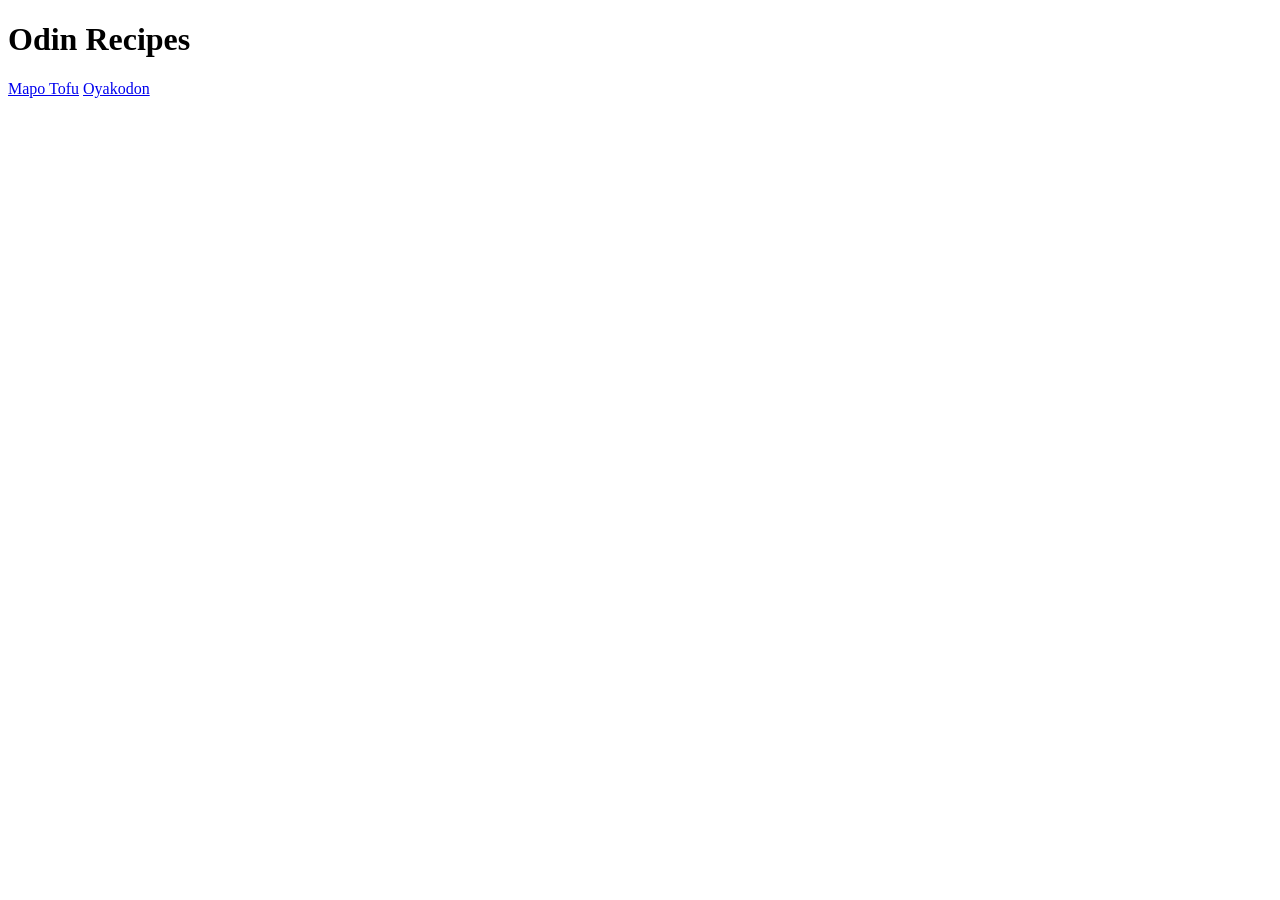
==== index.html @ 37de46b5 "Create index.html, add an Oyakodon recipe and add images." ====
<!DOCTYPE html>
<html lang="en">
<head>
    <meta charset="UTF-8">
    <meta name="viewport" content="width=device-width, initial-scale=1.0">
    <title>Vichhay Ok - Recipes</title>
</head>
<body>
    <h1>
        Odin Recipes
    </h1>
    <a href="recipes/mapo-tofu.html">Mapo Tofu</a>
    <a href="recipes/oyakodon.html">Oyakodon</a>
</body>
</html>
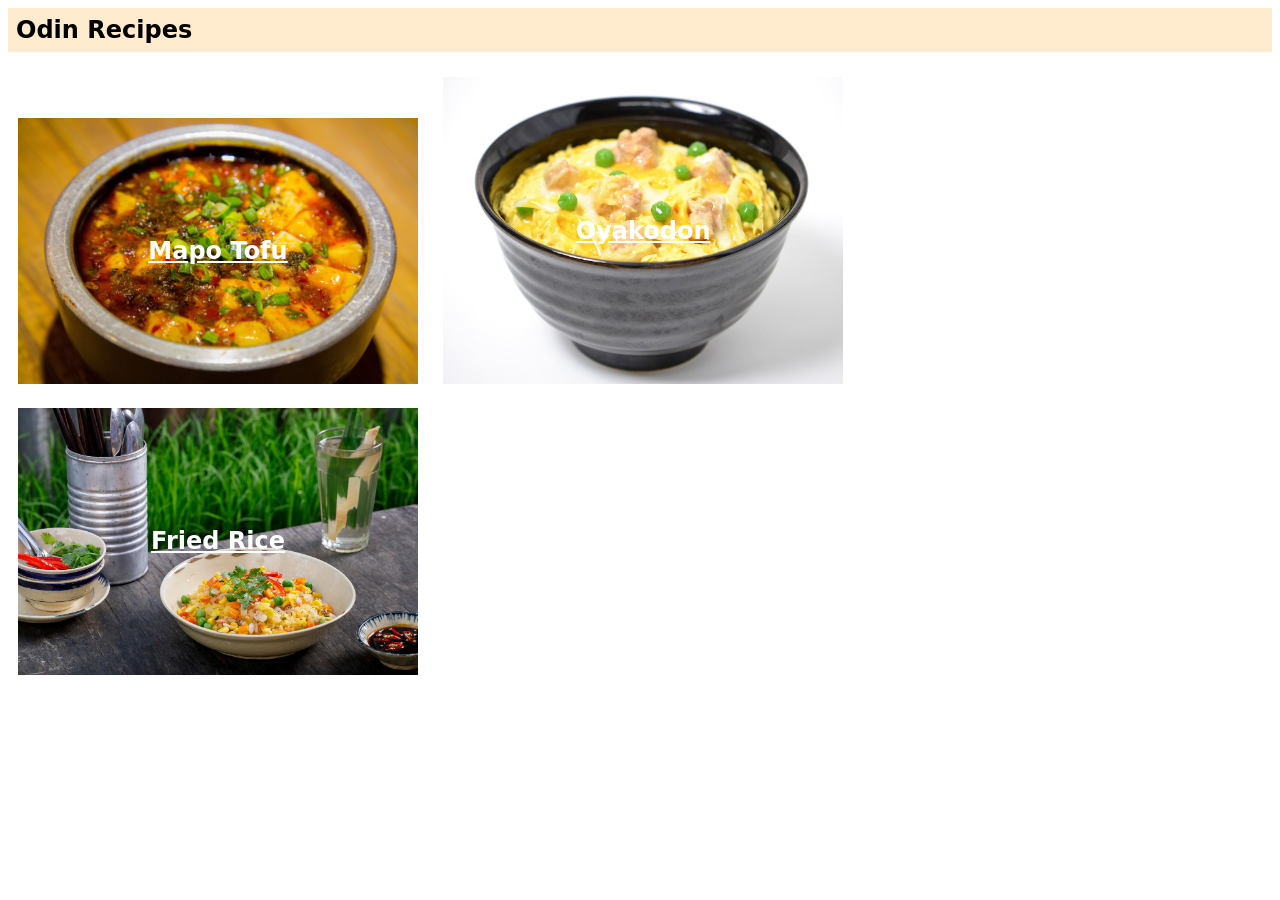
==== commit 5efc1633: "Add styling to index.html" ====
--- a/index.html
+++ b/index.html
@@ -1,15 +1,31 @@
 <!DOCTYPE html>
 <html lang="en">
+
 <head>
     <meta charset="UTF-8">
     <meta name="viewport" content="width=device-width, initial-scale=1.0">
+    <link rel="stylesheet" href="assets/css/styles.css">
     <title>Vichhay Ok - Recipes</title>
 </head>
+
 <body>
-    <h1>
-        Odin Recipes
-    </h1>
-    <a href="recipes/mapo-tofu.html">Mapo Tofu</a>
-    <a href="recipes/oyakodon.html">Oyakodon</a>
+    <div class="main">
+            Odin Recipes
+    </div>
+    <div class="links">
+        <div class="recipe-card">
+            <img src="images/mapo-tofu.jpg" alt="Mapo Tofu: a spicy tofu dish served in a clay pot, with crispy beef, a crimson red sauce and a sprinkling of green onions on top">
+            <a href="recipes/mapo-tofu.html">Mapo Tofu</a>
+        </div>
+        <div class="recipe-card">
+            <img src="images/oyakodon.jpg" alt="A rice bowl topped with eggs, chicken and green peas" width="800" height="533">
+            <a href="recipes/oyakodon.html">Oyakodon</a>
+        </div>
+        <div class="recipe-card">
+            <img src="images/fried-rice.jpg" alt="Fried rice with carrots, corn and peas. There is parsley on top as garnish." width="800" height="533">
+            <a href="recipes/fried-rice.html">Fried Rice</a>
+        </div>
+    </div>
 </body>
+
 </html>
--- a/assets/css/styles.css
+++ b/assets/css/styles.css
@@ -0,0 +1,35 @@
+body {
+    font-family: system-ui, -apple-system, "Segoe UI", Roboto, Helvetica, Arial, sans-serif;
+}
+
+
+.main {
+    font-size: 24px;
+    font-weight: bold;
+    padding: 8px;
+    margin-bottom: 15px;
+    background-color: blanchedalmond;
+}
+
+.recipe-card {
+    position: relative;
+    display: inline-block;
+    margin: 10px;
+}
+
+.recipe-card img {
+    display: block;
+    width: 400px;
+    height: auto;
+}
+
+.recipe-card a {
+    position: absolute;
+    top: 50%;
+    left: 50%;
+    transform: translate(-50%, -50%);
+    color: white;
+    font-size: 24px;
+    font-weight: bold;
+
+}
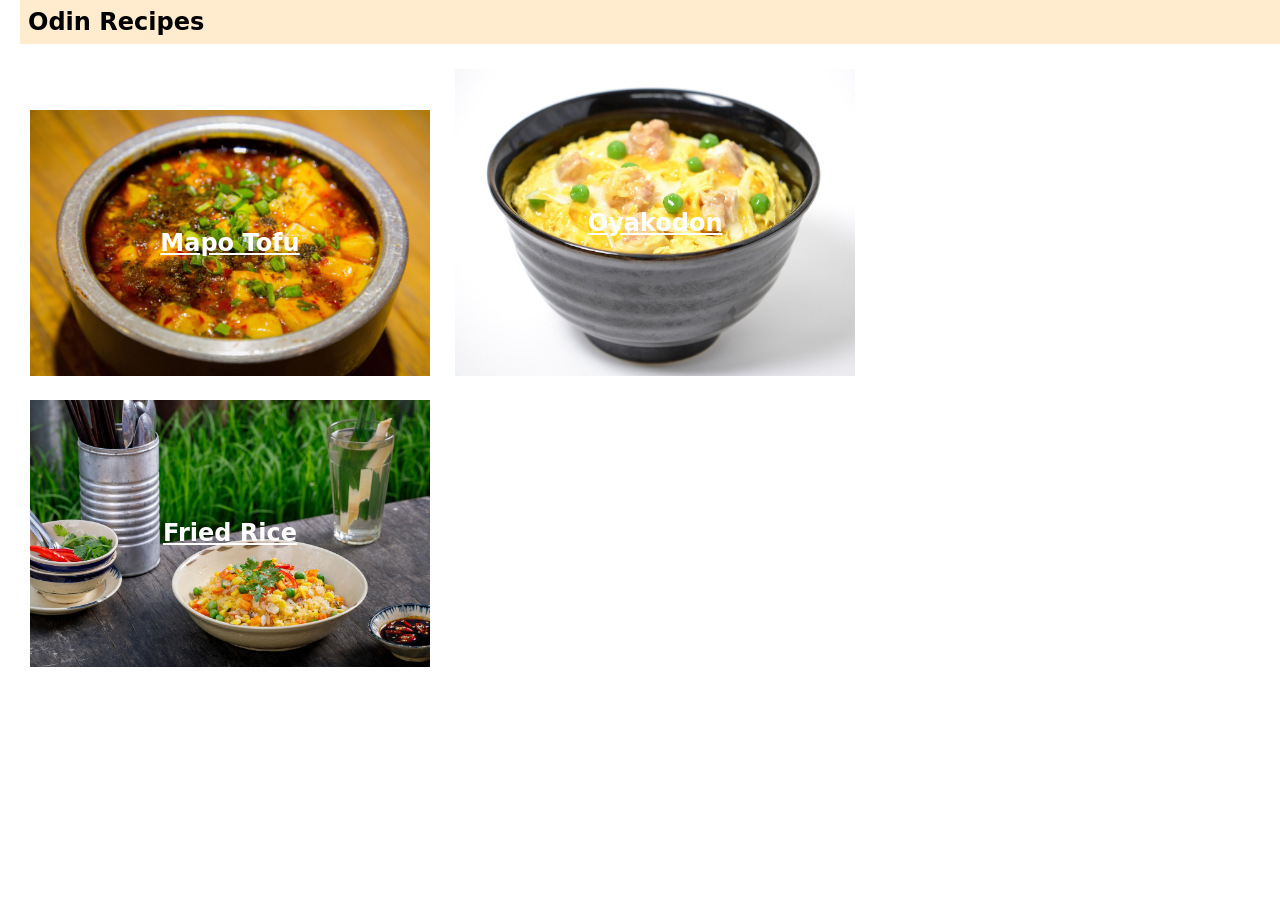
==== commit f762db73: "Add styling to the recipes." ====
--- a/index.html
+++ b/index.html
@@ -15,15 +15,15 @@
     <div class="links">
         <div class="recipe-card">
             <img src="images/mapo-tofu.jpg" alt="Mapo Tofu: a spicy tofu dish served in a clay pot, with crispy beef, a crimson red sauce and a sprinkling of green onions on top">
-            <a href="recipes/mapo-tofu.html">Mapo Tofu</a>
+            <a class="recipe-text" href="recipes/mapo-tofu.html">Mapo Tofu</a>
         </div>
         <div class="recipe-card">
             <img src="images/oyakodon.jpg" alt="A rice bowl topped with eggs, chicken and green peas" width="800" height="533">
-            <a href="recipes/oyakodon.html">Oyakodon</a>
+            <a class="recipe-text" href="recipes/oyakodon.html">Oyakodon</a>
         </div>
         <div class="recipe-card">
             <img src="images/fried-rice.jpg" alt="Fried rice with carrots, corn and peas. There is parsley on top as garnish." width="800" height="533">
-            <a href="recipes/fried-rice.html">Fried Rice</a>
+            <a class="recipe-text" href="recipes/fried-rice.html">Fried Rice</a>
         </div>
     </div>
 </body>
--- a/assets/css/styles.css
+++ b/assets/css/styles.css
@@ -1,7 +1,18 @@
+* {
+    box-sizing: border-box;
+    margin: 0;
+    padding: 0;
+}
+
 body {
     font-family: system-ui, -apple-system, "Segoe UI", Roboto, Helvetica, Arial, sans-serif;
+    margin-left: 20px;
 }
 
+ul, ol {
+    margin-top: 5px;
+    padding-left: 20px;
+}
 
 .main {
     font-size: 24px;
@@ -23,7 +34,7 @@
     height: auto;
 }
 
-.recipe-card a {
+.recipe-card .recipe-text {
     position: absolute;
     top: 50%;
     left: 50%;
@@ -32,4 +43,11 @@
     font-size: 24px;
     font-weight: bold;
 
+}
+
+.ingredients {
+    background-color: blanchedalmond;
+    margin: 10px 0;
+    padding: 5px 0;
+    max-width: 600px;
 }
